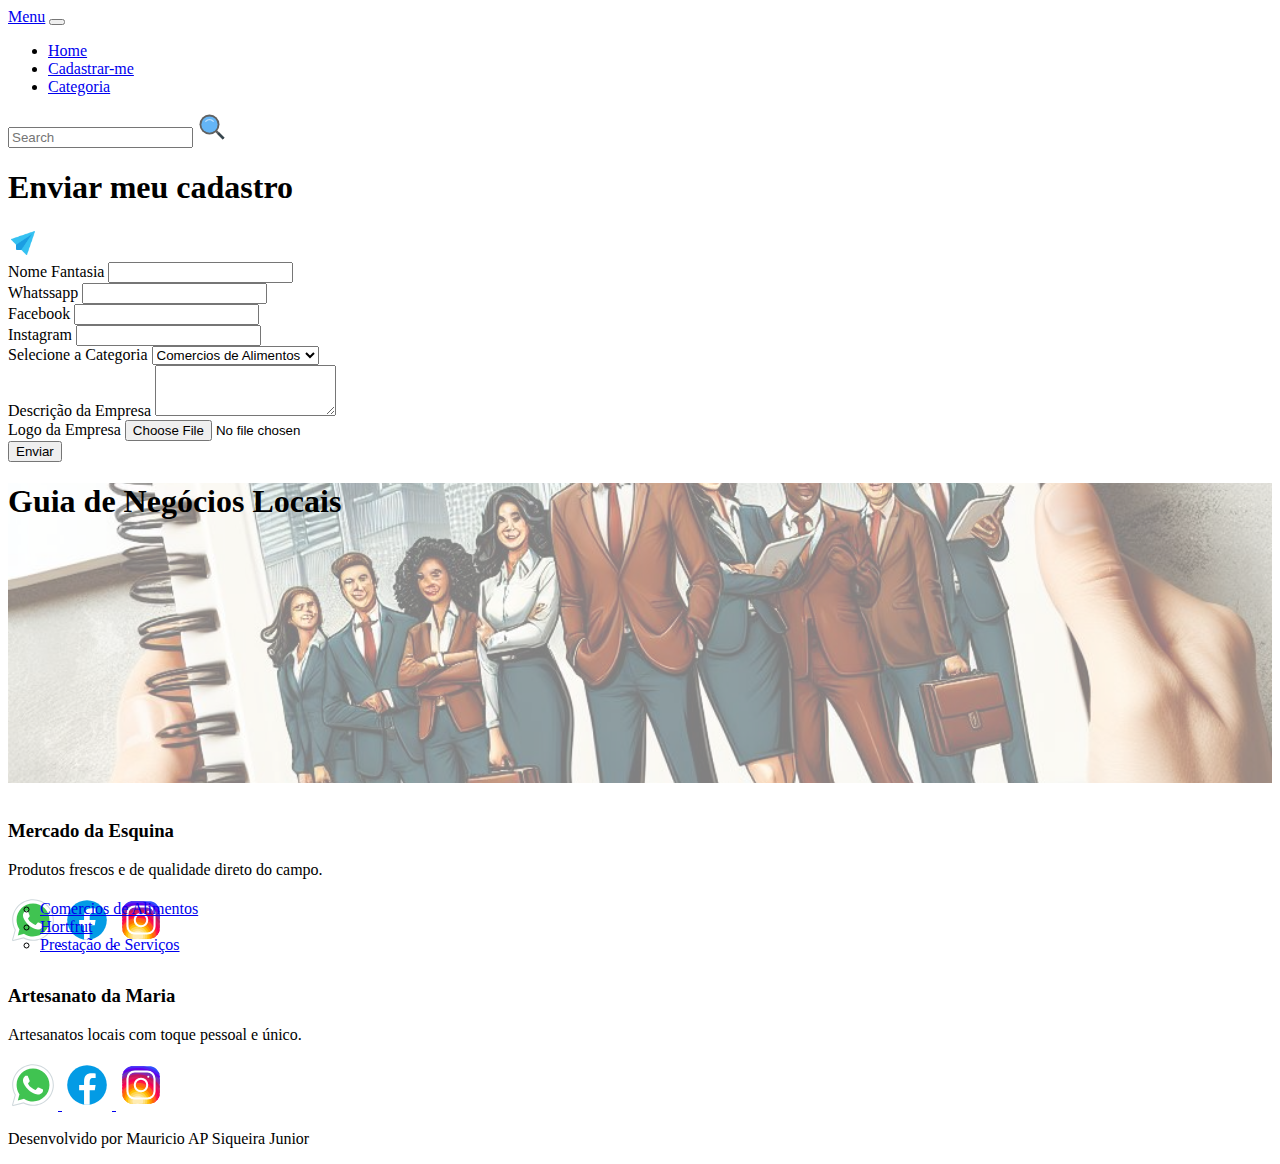
==== FrontCliente/HTML/index.html @ 7ddf195e "first commit" ====
<!DOCTYPE html>
<html lang="pt">

<head>
    <meta charset="UTF-8">
    <meta name="viewport" content="width=device-width, initial-scale=1.0">
    <title>Guia de Negócios Locais</title>
    <link href="https://cdn.jsdelivr.net/npm/bootstrap@5.0.2/dist/css/bootstrap.min.css" rel="stylesheet"
        integrity="sha384-EVSTQN3/azprG1Anm3QDgpJLIm9Nao0Yz1ztcQTwFspd3yD65VohhpuuCOmLASjC" crossorigin="anonymous">
    <link rel="stylesheet" href="/FrontCliente/Css/index.css">
</head>

<body>
    <nav class="navbar navbar-expand-lg navbar-light bg-light container mt-4">
        <div class="container-fluid">
            <a class="navbar-brand" href="#">Menu</a>
            <button class="navbar-toggler" type="button" data-bs-toggle="collapse"
                data-bs-target="#navbarSupportedContent" aria-controls="navbarSupportedContent" aria-expanded="false"
                aria-label="Toggle navigation">
                <span class="navbar-toggler-icon"></span>
            </button>
            <div class="collapse navbar-collapse" id="navbarSupportedContent">
                <ul class="navbar-nav me-auto mb-2 mb-lg-0">
                    <li class="nav-item">
                        <a class="nav-link active" aria-current="page" href="#">Home</a>
                    </li>
                    <li class="nav-item">
                        <a class="nav-link active" aria-current="page" href="#" type="button" data-bs-toggle="modal"
                            data-bs-target="#janelaModal">Cadastrar-me </a>
                    </li>
                    <li class="nav-item dropdown">
                        <a class="nav-link dropdown-toggle" href="#" id="navbarDropdown" role="button"
                            data-bs-toggle="dropdown" aria-expanded="false">
                            Categoria
                        </a>
                        <ul class="dropdown-menu" aria-labelledby="navbarDropdown">
                            <li><a class="dropdown-item" href="#">Comercios de Alimentos</a></li>
                            <li><a class="dropdown-item" href="#">Hortfrut</a></li>
                            <li><a class="dropdown-item" href="#">Prestação de Serviços</a></li>
                        </ul>
                    </li>

                </ul>
                <form class="d-flex">
                    <input class="form-control me-2" type="search" placeholder="Search" aria-label="Search">
                    <img src="/FrontCliente/imgsClientes/pesquisar.svg" id="btn_pesq"
                        style="width: 30px; cursor: pointer;" alt="">
                </form>
            </div>
        </div>
    </nav>

    <div class="modal fade" id="janelaModal" tabindex="-1" aria-labelledby="exampleModalLabel" aria-hidden="true">
        <div class="modal-dialog">
            <div class="modal-content">
                <div class="modal-header">
                    <h1 class="modal-title fs-5" id="exampleModalLabel">Enviar meu cadastro</h1>
                    <img src="/FrontCliente/imgsClientes/enviar.png" type="button" data-bs-dismiss="modal" aria-label="Close" style="width: 30px;">
                </div>
                <div class="modal-body">
                    <div class="mb-3">
                        <label for="txtNome" class="form-label">Nome Fantasia</label>
                        <input type="text" class="form-control" id="txtNome">
                    </div>
                    <div class="mb-3">
                        <label for="txtTel" class="form-label">Whatssapp</label>
                        <input type="tel" class="form-control" id="txtTel">
                    </div>
                    <div class="mb-3">
                        <label for="txtFace" class="form-label">Facebook</label>
                        <input type="text" class="form-control" id="txtFace">
                    </div>
                    <div class="mb-3">
                        <label for="txtFace" class="form-label">Instagram</label>
                        <input type="text" class="form-control" id="txtInsta">
                    </div>
                    <div class="mb-3">
                        <label for="sel_Cat" class="form-label">Selecione a Categoria</label>
                        <select class="form-select" aria-label="Default select example" id="sel_Cat">
                            <option value="1">Comercios de Alimentos</option>
                            <option value="2">Hortfrut</option>
                            <option value="3">Prestação de Serviços</option>
                        </select>
                    </div>
                    <div class="mb-3">
                        <label for="txtDescricao" class="form-label">Descrição da Empresa</label>
                        <textarea class="form-control" id="txtDescricao" rows="3"></textarea>
                    </div>
                    <div class="mb-3">
                        <label for="formFile" class="form-label">Logo da Empresa</label>
                        <input class="form-control" type="file" id="formFile">
                    </div>
                </div>
                <div class="modal-footer">
                    <button type="submit" class="btn btn-primary" id="btn_enviar">Enviar</button>
                </div>
            </div>
        </div>
    </div>

    <header class="container mt-4" id="cabecalho">

        <h1 class="text-center">Guia de Negócios Locais</h1>

    </header>
    <section id="business-list" class="container mt-4">
        <!-- Os negócios serão inseridos aqui pelo JavaScript -->
    </section>
    <footer class="container text-center mt-4">
        <p>Desenvolvido por Mauricio AP Siqueira Junior</p>
    </footer>

    <!-- <script src="https://code.jquery.com/jquery-3.3.1.slim.min.js"></script> -->
    <script src="https://cdn.jsdelivr.net/npm/@popperjs/core@2.9.2/dist/umd/popper.min.js"
        integrity="sha384-IQsoLXl5PILFhosVNubq5LC7Qb9DXgDA9i+tQ8Zj3iwWAwPtgFTxbJ8NT4GN1R8p"
        crossorigin="anonymous"></script>
    <script src="https://cdn.jsdelivr.net/npm/bootstrap@5.0.2/dist/js/bootstrap.min.js"
        integrity="sha384-cVKIPhGWiC2Al4u+LWgxfKTRIcfu0JTxR+EQDz/bgldoEyl4H0zUF0QKbrJ0EcQF"
        crossorigin="anonymous"></script>
    <script src="/FrontCliente/Javascript/index.js"></script>
</body>

</html>
---- FrontCliente/Css/index.css ----
#cabecalho {
    position: relative;
    background-image: url('/FrontCliente/imgsClientes/imgHeader.jpg');
    background-size: cover;
    background-position: center;
    background-repeat: no-repeat;
    width: 100%;
    height: 300px;
    padding: 0%;
}

#cabecalho::before {
    content: '';
    position: absolute;
    top: 0;
    right: 0;
    bottom: 0;
    left: 0;
    background: rgba(255, 255, 255, 0.5); /* Ajuste a transparência aqui */
    z-index: 1;
}

#cabecalho * {
    position: relative;
    z-index: 2;
}
.dropdown-menu {
    position: absolute;
    top: 100%;
    left: 0;
    z-index: 1000;
}
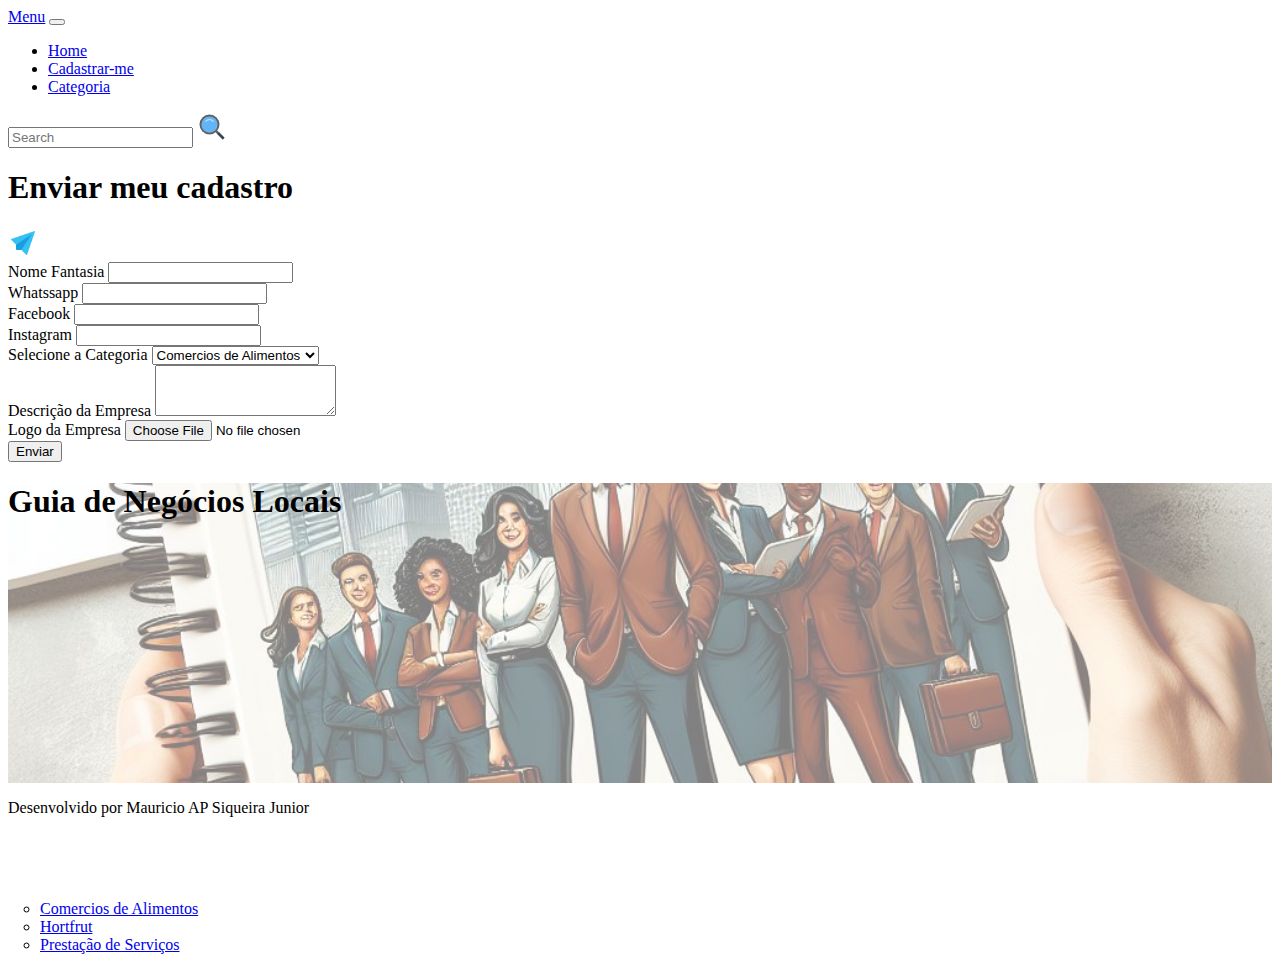
==== commit e79d10eb: "ajustes" ====
--- a/FrontCliente/HTML/index.html
+++ b/FrontCliente/HTML/index.html
@@ -87,8 +87,8 @@
                         <textarea class="form-control" id="txtDescricao" rows="3"></textarea>
                     </div>
                     <div class="mb-3">
-                        <label for="formFile" class="form-label">Logo da Empresa</label>
-                        <input class="form-control" type="file" id="formFile">
+                        <label for="img_logo" class="form-label">Logo da Empresa</label>
+                        <input class="form-control" type="file" id="img_logo">
                     </div>
                 </div>
                 <div class="modal-footer">
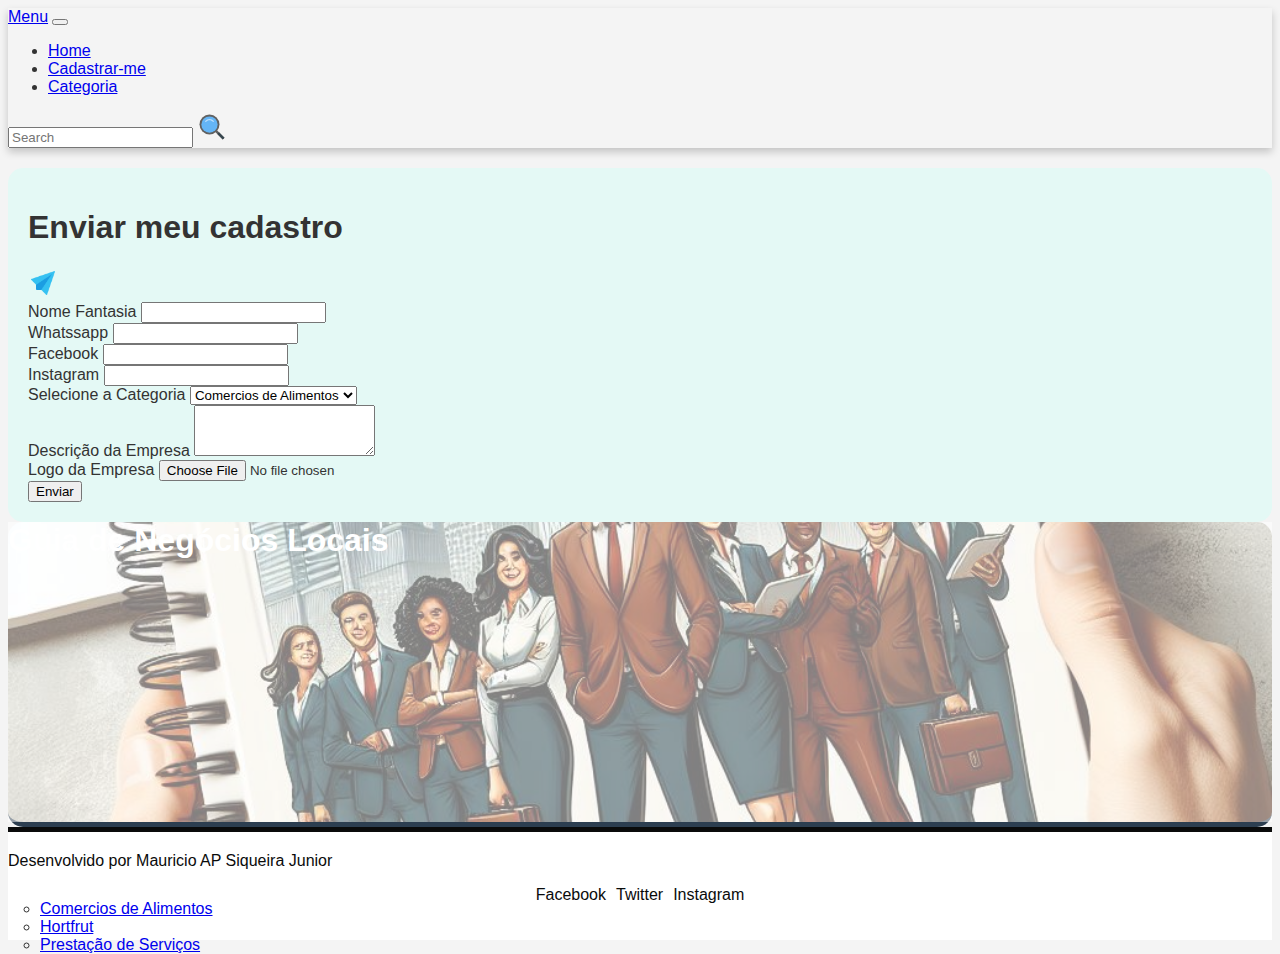
==== commit 0fc6c45b: "continuação" ====
--- a/FrontCliente/HTML/index.html
+++ b/FrontCliente/HTML/index.html
@@ -8,6 +8,8 @@
     <link href="https://cdn.jsdelivr.net/npm/bootstrap@5.0.2/dist/css/bootstrap.min.css" rel="stylesheet"
         integrity="sha384-EVSTQN3/azprG1Anm3QDgpJLIm9Nao0Yz1ztcQTwFspd3yD65VohhpuuCOmLASjC" crossorigin="anonymous">
     <link rel="stylesheet" href="/FrontCliente/Css/index.css">
+    <link rel="icon" href="/FrontCliente/imgsClientes/favcom.png" type="image/x-icon">
+
 </head>
 
 <body>
@@ -77,9 +79,9 @@
                     <div class="mb-3">
                         <label for="sel_Cat" class="form-label">Selecione a Categoria</label>
                         <select class="form-select" aria-label="Default select example" id="sel_Cat">
-                            <option value="1">Comercios de Alimentos</option>
-                            <option value="2">Hortfrut</option>
-                            <option value="3">Prestação de Serviços</option>
+                            <option value="Comercios de Alimentos">Comercios de Alimentos</option>
+                            <option value="Hortfrut">Hortfrut</option>
+                            <option value="Prestação de Serviços">Prestação de Serviços</option>
                         </select>
                     </div>
                     <div class="mb-3">
@@ -108,8 +110,12 @@
     </section>
     <footer class="container text-center mt-4">
         <p>Desenvolvido por Mauricio AP Siqueira Junior</p>
+        <ul class="social-icons">
+            <li><a href="https://www.facebook.com" target="_blank">Facebook</a></li>
+            <li><a href="https://www.twitter.com" target="_blank">Twitter</a></li>
+            <li><a href="https://www.instagram.com" target="_blank">Instagram</a></li>
+        </ul>
     </footer>
-
     <!-- <script src="https://code.jquery.com/jquery-3.3.1.slim.min.js"></script> -->
     <script src="https://cdn.jsdelivr.net/npm/@popperjs/core@2.9.2/dist/umd/popper.min.js"
         integrity="sha384-IQsoLXl5PILFhosVNubq5LC7Qb9DXgDA9i+tQ8Zj3iwWAwPtgFTxbJ8NT4GN1R8p"
--- a/FrontCliente/Css/index.css
+++ b/FrontCliente/Css/index.css
@@ -31,4 +31,109 @@
     z-index: 1000;
 }
 
+body {
+    font-family: 'Arial', sans-serif; /* Tipografia agradável */
+    background-color: #f4f4f4; /* Cor de fundo suave */
+    color: #333; /* Cor do texto que oferece bom contraste */
+}
+header {
+    background: linear-gradient(45deg, #6CC1FF, #3A6073); /* Gradiente inspirado em dopamina */
+    color: white;
+    padding: 20px 0;
+    border-bottom: 5px solid #2C3E50; /* Bordas definidas */
+    border-radius: 15px; /* Bordas arredondadas */
+}
+header h1 {
+    margin: 0;
+    animation: kinetic 5s infinite; /* Tipografia cinética */
+}
+@keyframes kinetic {
+    0% { transform: translateX(0); }
+    50% { transform: translateX(10px); }
+    100% { transform: translateX(0); }
+}
+.navbar {
+    margin-bottom: 20px; /* Espaço entre a navbar e o conteúdo */
+    box-shadow: 0 4px 8px 0 rgba(0,0,0,0.2); /* Efeito de sombra para profundidade */
+}
+.modal-content {
+    padding: 20px; /* Espaço interno para o modal */
+    background-color: #E4F9F5; /* Claymorphism */
+    border-radius: 15px; /* Bordas arredondadas */
+}
+footer {
+    background-color: #ffffff; /* Cor de fundo branca */
+    color: #0a0b0b; /* Cor da fonte que oferece contraste */
+    padding: 20px 0; /* Espaçamento interno */
+    border-top: 5px solid #0a0b0b; /* Borda superior para definição */
+}
+footer p {
+    margin: 0; /* Remove a margem padrão do parágrafo */
+    font-size: 1rem; /* Tamanho da fonte */
+}
+.social-icons {
+    list-style: none; /* Remove estilos de lista */
+    padding: 0; /* Remove o padding padrão */
+    display: flex; /* Alinhamento horizontal dos ícones */
+    justify-content: center; /* Centraliza os ícones */
+    gap: 10px; /* Espaço entre os ícones */
+}
+.social-icons li {
+    display: inline; /* Exibe os itens da lista em linha */
+}
+.social-icons a {
+    text-decoration: none; /* Remove o sublinhado dos links */
+    color: #0a0b0b; /* Cor dos ícones */
+}
+.social-icons a:hover {
+    color: #0a0b0b; /* Cor dos ícones ao passar o mouse */
+}
 
+.card {
+    width: 100%; /* Ajusta a largura do cartão */
+    margin: auto; /* Centraliza o cartão */
+    box-shadow: 0 4px 8px rgba(0, 0, 0, 0.1); /* Sombra suave para profundidade */
+    border-radius: 10px; /* Bordas arredondadas */
+    overflow: hidden; /* Garante que as bordas arredondadas sejam aplicadas às imagens também */
+    transition: transform 0.3s, box-shadow 0.3s; /* Transição suave para efeitos */
+    background-color: #ffffff; /* Cor de fundo branca */
+}
+
+.card:hover {
+    transform: scale(1.05); /* Aumenta ligeiramente o cartão ao passar o mouse */
+    box-shadow: 0 8px 16px rgba(0, 0, 0, 0.2); /* Sombra mais profunda ao passar o mouse */
+}
+
+.card-body {
+    padding: 20px; /* Espaçamento interno */
+}
+
+.company-logo {
+    border-radius: 50%; /* Torna a logo circular */
+    width: 80px; /* Tamanho da logo */
+    height: 80px; /* Altura da logo */
+    object-fit: cover; /* Garante que a imagem cubra todo o espaço sem distorcer */
+}
+
+.card-title {
+    font-size: 1.5rem; /* Tamanho da fonte do título */
+    color: #007bff; /* Cor do título */
+}
+
+.card-text {
+    color: #666; /* Cor do texto */
+    margin-bottom: 20px; /* Espaço antes dos botões de redes sociais */
+}
+
+/* Estilização dos botões de redes sociais */
+.social-btns img {
+    width: 40px; /* Tamanho dos ícones */
+    margin: 0 10px; /* Espaçamento entre os ícones */
+    transition: transform 0.8s ease; /* Animação suave ao passar o mouse */
+}
+
+.social-btns img:hover {
+    transform: scale(1.2); /* Aumenta o ícone ao passar o mouse */
+}
+
+
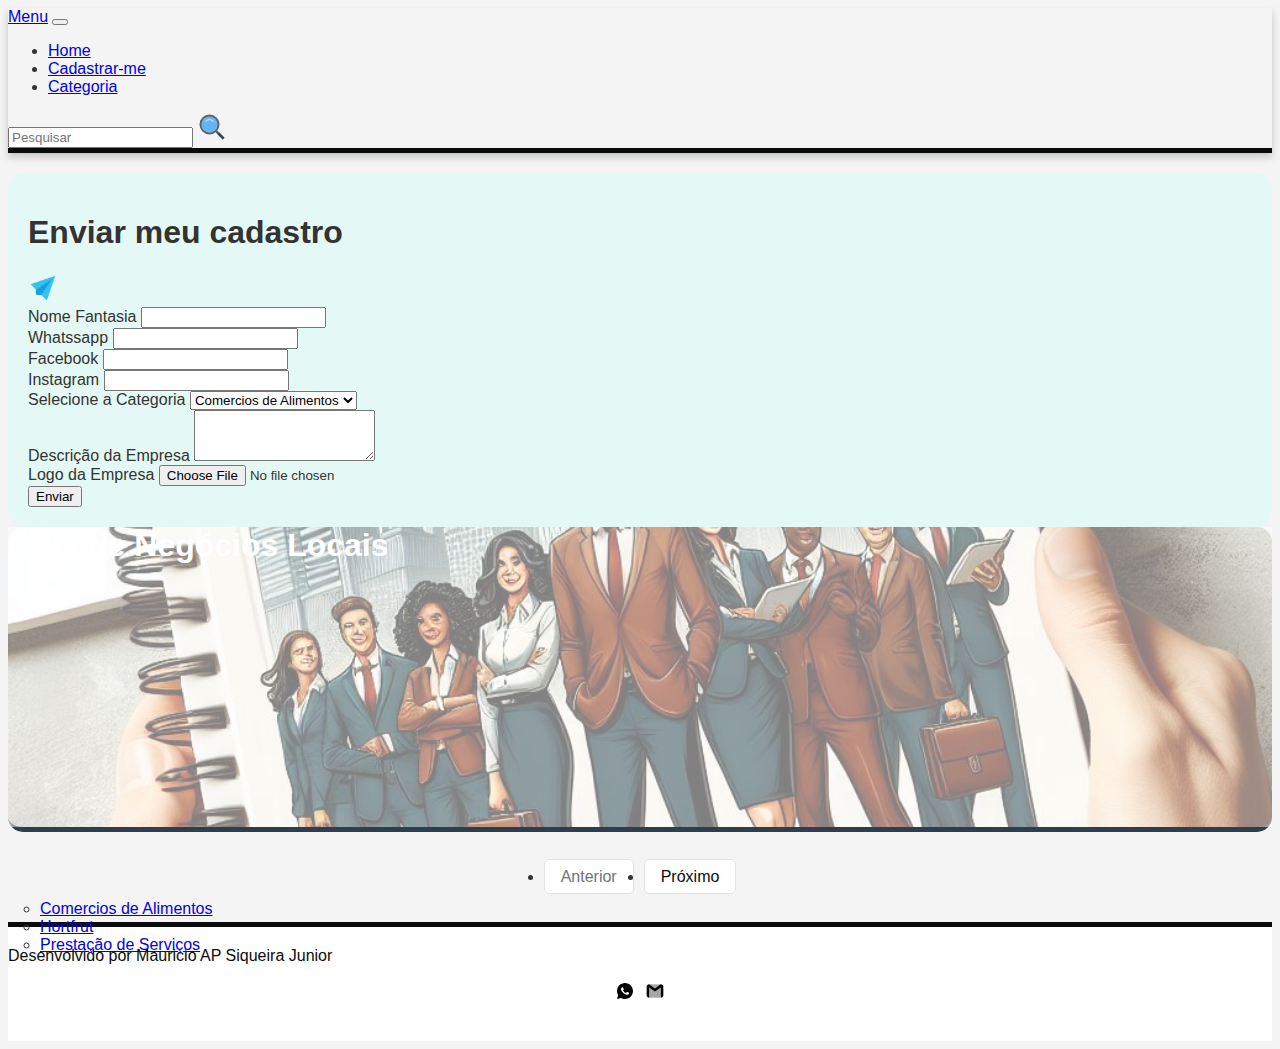
==== commit 02d9c76e: "Atualização de paginas" ====
--- a/FrontCliente/HTML/index.html
+++ b/FrontCliente/HTML/index.html
@@ -9,6 +9,7 @@
         integrity="sha384-EVSTQN3/azprG1Anm3QDgpJLIm9Nao0Yz1ztcQTwFspd3yD65VohhpuuCOmLASjC" crossorigin="anonymous">
     <link rel="stylesheet" href="/FrontCliente/Css/index.css">
     <link rel="icon" href="/FrontCliente/imgsClientes/favcom.png" type="image/x-icon">
+    <meta name="description" content="Encontre negócios locais e serviços na sua área.">
 
 </head>
 
@@ -36,37 +37,46 @@
                             Categoria
                         </a>
                         <ul class="dropdown-menu" aria-labelledby="navbarDropdown">
-                            <li><a class="dropdown-item" href="#">Comercios de Alimentos</a></li>
-                            <li><a class="dropdown-item" href="#">Hortfrut</a></li>
-                            <li><a class="dropdown-item" href="#">Prestação de Serviços</a></li>
+                            <li><a class="dropdown-item" href="#" data-categoria="alimentos">Comercios de Alimentos</a>
+                            </li>
+                            <li><a class="dropdown-item" href="#" data-categoria="hortfrut">Hortfrut</a></li>
+                            <li><a class="dropdown-item" href="#" data-categoria="servicos">Prestação de Serviços</a>
+                            </li>
                         </ul>
                     </li>
 
                 </ul>
-                <form class="d-flex">
-                    <input class="form-control me-2" type="search" placeholder="Search" aria-label="Search">
+                <form class="d-flex" id="form-pesquisa">
+                    <input class="form-control me-2" type="search" id="input-pesquisa" placeholder="Pesquisar"
+                        aria-label="Pesquisar">
                     <img src="/FrontCliente/imgsClientes/pesquisar.svg" id="btn_pesq"
                         style="width: 30px; cursor: pointer;" alt="">
                 </form>
+
             </div>
         </div>
     </nav>
 
+    <div id="mensagemConteiner" class="mensagemConteiner">
+        <div id="mensagemResposta" class="mensagem"></div>
+    </div>
     <div class="modal fade" id="janelaModal" tabindex="-1" aria-labelledby="exampleModalLabel" aria-hidden="true">
+       
         <div class="modal-dialog">
             <div class="modal-content">
                 <div class="modal-header">
                     <h1 class="modal-title fs-5" id="exampleModalLabel">Enviar meu cadastro</h1>
-                    <img src="/FrontCliente/imgsClientes/enviar.png" type="button" data-bs-dismiss="modal" aria-label="Close" style="width: 30px;">
+                    <img src="/FrontCliente/imgsClientes/enviar.png" type="button" data-bs-dismiss="modal"
+                        aria-label="Close" style="width: 30px;">
                 </div>
                 <div class="modal-body">
                     <div class="mb-3">
                         <label for="txtNome" class="form-label">Nome Fantasia</label>
-                        <input type="text" class="form-control" id="txtNome">
+                        <input type="text" class="form-control" id="txtNome" required>
                     </div>
                     <div class="mb-3">
                         <label for="txtTel" class="form-label">Whatssapp</label>
-                        <input type="tel" class="form-control" id="txtTel">
+                        <input type="tel" class="form-control" id="txtTel" required>
                     </div>
                     <div class="mb-3">
                         <label for="txtFace" class="form-label">Facebook</label>
@@ -86,11 +96,11 @@
                     </div>
                     <div class="mb-3">
                         <label for="txtDescricao" class="form-label">Descrição da Empresa</label>
-                        <textarea class="form-control" id="txtDescricao" rows="3"></textarea>
+                        <textarea class="form-control" id="txtDescricao" rows="3"></textarea required>
                     </div>
                     <div class="mb-3">
                         <label for="img_logo" class="form-label">Logo da Empresa</label>
-                        <input class="form-control" type="file" id="img_logo">
+                        <input class="form-control" type="file" id="img_logo" required>
                     </div>
                 </div>
                 <div class="modal-footer">
@@ -108,12 +118,24 @@
     <section id="business-list" class="container mt-4">
         <!-- Os negócios serão inseridos aqui pelo JavaScript -->
     </section>
+    <nav aria-label="Page navigation">
+        <ul class="pagination justify-content-center">
+          <li class="page-item disabled">
+            <a class="page-link" href="#" tabindex="-1" aria-disabled="true">Anterior</a>
+          </li>
+          <!-- Os números das páginas serão inseridos aqui pelo JavaScript -->
+          <li class="page-item">
+            <a class="page-link" href="#">Próximo</a>
+          </li>
+        </ul>
+      </nav>
     <footer class="container text-center mt-4">
         <p>Desenvolvido por Mauricio AP Siqueira Junior</p>
         <ul class="social-icons">
-            <li><a href="https://www.facebook.com" target="_blank">Facebook</a></li>
-            <li><a href="https://www.twitter.com" target="_blank">Twitter</a></li>
-            <li><a href="https://www.instagram.com" target="_blank">Instagram</a></li>
+            <li><a href="https://api.whatsapp.com/send?phone=35988101132" target="_blank"><img src="/FrontCliente/imgsClientes/whatsapp.svg" alt="" style="width: 20px; cursor: pointer;"></a></li>
+            <li><a href="mailto:exemplo@dominio.com" target="_blank"><img src="/FrontCliente/imgsClientes/gmail.svg" style="width: 20px; cursor: pointer;" alt=""></a></li>
+
+           
         </ul>
     </footer>
     <!-- <script src="https://code.jquery.com/jquery-3.3.1.slim.min.js"></script> -->
--- a/FrontCliente/Css/index.css
+++ b/FrontCliente/Css/index.css
@@ -55,6 +55,7 @@
 .navbar {
     margin-bottom: 20px; /* Espaço entre a navbar e o conteúdo */
     box-shadow: 0 4px 8px 0 rgba(0,0,0,0.2); /* Efeito de sombra para profundidade */
+    border-bottom: 5px solid #0a0b0b;
 }
 .modal-content {
     padding: 20px; /* Espaço interno para o modal */
@@ -97,11 +98,17 @@
     overflow: hidden; /* Garante que as bordas arredondadas sejam aplicadas às imagens também */
     transition: transform 0.3s, box-shadow 0.3s; /* Transição suave para efeitos */
     background-color: #ffffff; /* Cor de fundo branca */
+    border: 2px solid transparent;
+    background-clip: padding-box;
+    transition: border 0.3s ease;
 }
 
 .card:hover {
-    transform: scale(1.05); /* Aumenta ligeiramente o cartão ao passar o mouse */
+    transform: scale(1.02); /* Aumenta ligeiramente o cartão ao passar o mouse */
     box-shadow: 0 8px 16px rgba(0, 0, 0, 0.2); /* Sombra mais profunda ao passar o mouse */
+    border-image: linear-gradient(45deg, rgb(8, 7, 8), rgb(11, 11, 10));
+    border-image-slice: 1;
+   
 }
 
 .card-body {
@@ -136,4 +143,63 @@
     transform: scale(1.2); /* Aumenta o ícone ao passar o mouse */
 }
 
-
+/* Estilos para a paginação */
+.pagination {
+    display: flex;
+    justify-content: center;
+    padding: 20px 0;
+}
+
+.page-item {
+    margin: 0 5px;
+}
+
+.page-link {
+    color: #0a0a0b;
+    text-decoration: none;
+    padding: 8px 16px;
+    background-color: #fff;
+    border: 1px solid #dee2e6;
+    border-radius: 5px;
+    transition: all 0.3s;
+}
+
+.page-link:hover {
+    background-color: #0a0a0b;
+    color: #fff;
+    box-shadow: 0 2px 4px rgba(0, 0, 0, 0.1); /* Efeito de sombra no hover */
+}
+
+.page-item.active .page-link {
+    background-color: #0a0a0b;
+    color: #fff;
+    border-color: #0a0a0b;
+}
+
+.page-item.disabled .page-link {
+    color: #6c757d;
+    pointer-events: none;
+}
+
+.mensagem {
+    display: none;
+    margin: 10px 0;
+    padding: 10px;
+    border-radius: 5px;
+    text-align: center;
+}
+
+.mensagem-sucesso {
+    background-color: #d4edda;
+    color: #155724;
+    border: 1px solid #c3e6cb;
+}
+
+.mensagem-erro {
+    background-color: #f8d7da;
+    color: #721c24;
+    border: 1px solid #f5c6cb;
+}
+
+
+
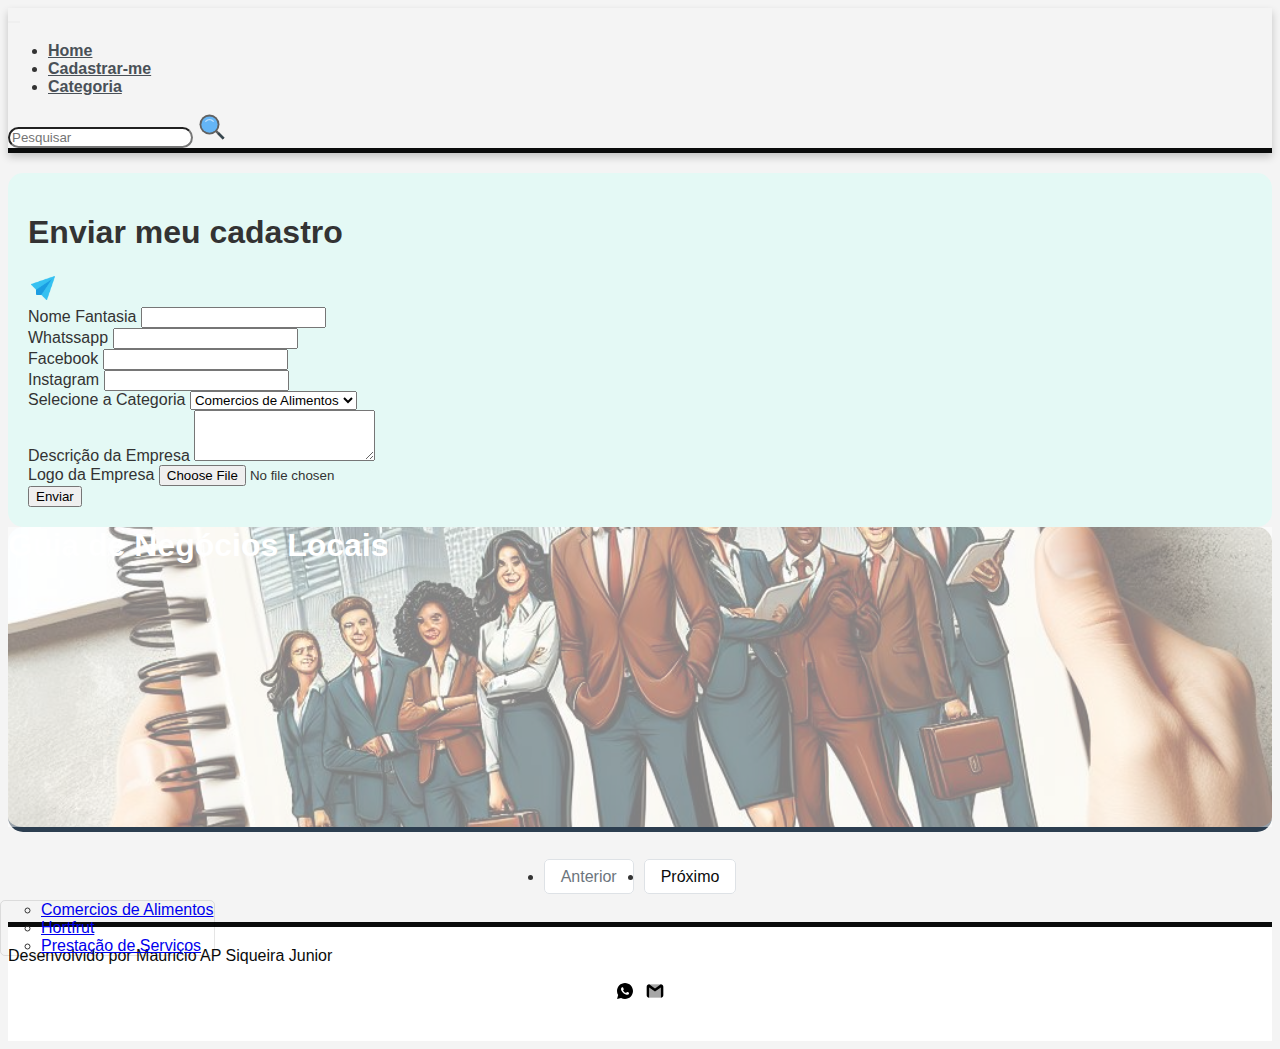
==== commit 7b6a7f0d: "quase lá" ====
--- a/FrontCliente/HTML/index.html
+++ b/FrontCliente/HTML/index.html
@@ -16,7 +16,7 @@
 <body>
     <nav class="navbar navbar-expand-lg navbar-light bg-light container mt-4">
         <div class="container-fluid">
-            <a class="navbar-brand" href="#">Menu</a>
+            
             <button class="navbar-toggler" type="button" data-bs-toggle="collapse"
                 data-bs-target="#navbarSupportedContent" aria-controls="navbarSupportedContent" aria-expanded="false"
                 aria-label="Toggle navigation">
--- a/FrontCliente/Css/index.css
+++ b/FrontCliente/Css/index.css
@@ -29,6 +29,63 @@
     top: 100%;
     left: 0;
     z-index: 1000;
+}
+
+.menu-container {
+    background-color: #f8f9fa;
+    border-radius: 15px;
+    box-shadow: 0px 0px 15px rgba(0, 0, 0, 0.1);
+    padding: 20px;
+}
+
+.navbar {
+    border-bottom: none;
+}
+
+.navbar-brand {
+    font-size: 1.5rem;
+    color: #007bff;
+}
+
+.navbar-toggler {
+    border: none;
+}
+
+.navbar-toggler:focus {
+    outline: none;
+}
+
+.navbar-nav .nav-link {
+    color: #495057;
+    font-weight: bold;
+    transition: color 0.3s ease-in-out;
+}
+
+.navbar-nav .nav-link:hover {
+    color: #007bff;
+}
+
+.dropdown-menu {
+    border: 1px solid rgba(0, 0, 0, 0.1);
+    border-radius: 5px;
+}
+
+.dropdown-item {
+    transition: background-color 0.3s ease-in-out;
+}
+
+.dropdown-item:hover {
+    background-color: #f8f9fa;
+}
+
+#input-pesquisa {
+    border-radius: 20px;
+    transition: border-color 0.3s ease-in-out;
+}
+
+#input-pesquisa:focus {
+    border-color: #007bff;
+    box-shadow: none;
 }
 
 body {
